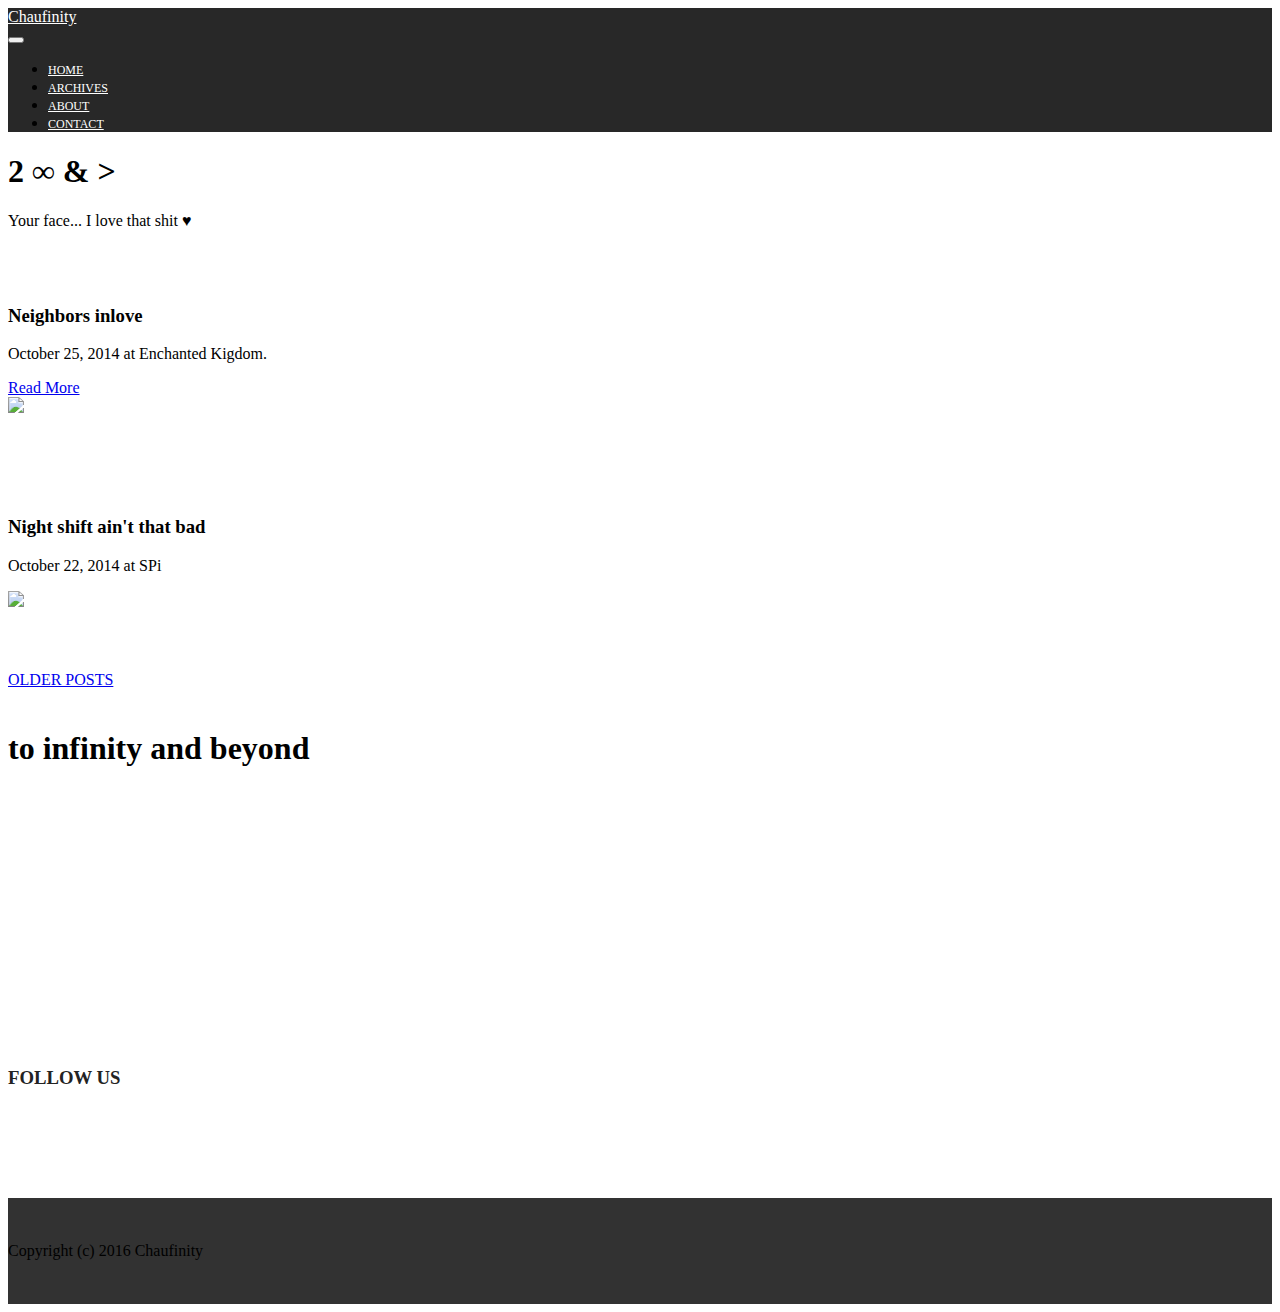
==== index.html @ 54a2ad13 "Added Placeholder Blogpost" ====
<!DOCTYPE html>
<html>
<head>
  <!-- Site made with Mobirise Website Builder v3.3.1, https://mobirise.com -->
  <meta charset="UTF-8">
  <meta http-equiv="X-UA-Compatible" content="IE=edge">
  <meta name="generator" content="Mobirise v3.3.1, mobirise.com">
  <meta name="viewport" content="width=device-width, initial-scale=1">
  <link rel="shortcut icon" href="assets/images/infinity-128-128x128-21.png" type="image/x-icon">
  <meta name="description" content="">
  <title>Chaufinity~ 2 ∞ & ></title>
  <link rel="stylesheet" href="https://fonts.googleapis.com/css?family=Lora:400,700,400italic,700italic&amp;subset=latin">
  <link rel="stylesheet" href="https://fonts.googleapis.com/css?family=Montserrat:400,700">
  <link rel="stylesheet" href="https://fonts.googleapis.com/css?family=Raleway:400,100,200,300,500,600,700,800,900">
  <link rel="stylesheet" href="assets/bootstrap-material-design-font/css/material.css">
  <link rel="stylesheet" href="assets/et-line-font-plugin/style.css">
  <link rel="stylesheet" href="assets/tether/tether.min.css">
  <link rel="stylesheet" href="assets/bootstrap/css/bootstrap.min.css">
  <link rel="stylesheet" href="assets/socicon/css/socicon.min.css">
  <link rel="stylesheet" href="assets/animate.css/animate.min.css">
  <link rel="stylesheet" href="assets/dropdown/css/style.css">
  <link rel="stylesheet" href="assets/theme/css/style.css">
  <link rel="stylesheet" href="assets/mobirise/css/mbr-additional.css" type="text/css">
  
  
  
</head>
<body>
<section id="menu-0">

    <nav class="navbar navbar-dropdown bg-color transparent navbar-fixed-top">
        <div class="container">

            <div class="mbr-table">
                <div class="mbr-table-cell">

                    <div class="navbar-brand">
                        <span class="navbar-logo"><span class="socicon socicon-8tracks mbr-iconfont mbr-iconfont-menu"></span></span>
                        <a class="navbar-caption" href="index.html">Chaufinity</a>
                    </div>

                </div>
                <div class="mbr-table-cell">

                    <button class="navbar-toggler pull-xs-right hidden-md-up" type="button" data-toggle="collapse" data-target="#exCollapsingNavbar">
                        <div class="hamburger-icon"></div>
                    </button>

                    <ul class="nav-dropdown collapse pull-xs-right nav navbar-nav navbar-toggleable-sm" id="exCollapsingNavbar"><li class="nav-item"><a class="nav-link link" href="index.html">HOME</a></li><li class="nav-item"><a class="nav-link link" href="https://mobirise.com/">ARCHIVES</a></li><li class="nav-item"><a class="nav-link link" href="index.html">ABOUT</a></li><li class="nav-item"><a class="nav-link link" href="index.html">CONTACT</a></li></ul>
                    <button hidden="" class="navbar-toggler navbar-close" type="button" data-toggle="collapse" data-target="#exCollapsingNavbar">
                        <div class="close-icon"></div>
                    </button>

                </div>
            </div>

        </div>
    </nav>

</section>

<section class="mbr-section mbr-section-hero mbr-section-full mbr-parallax-background" id="header1-1" style="background-image: url(assets/images/sunglasses-apple-iphone-desk-wallpaper-2000x1026-23.jpg);">

    

    <div class="mbr-table-cell">

        <div class="container">
            <div class="row">
                <div class="mbr-section col-md-10 col-md-offset-1 text-xs-center">

                    <h1 class="mbr-section-title display-1">2 ∞ &amp; &gt;</h1>
                    <p class="mbr-section-lead lead">Your face... I love that shit ♥</p>
                    
                </div>
            </div>
        </div>
    </div>
    
    

</section>

<section class="mbr-section" id="msg-box5-3" style="background-color: rgb(255, 255, 255); padding-top: 40px; padding-bottom: 40px;">

    
    <div class="container">
        <div class="row">
            <div class="mbr-table-md-up">

              

              <div class="mbr-table-cell mbr-right-padding-md-up col-md-5 text-xs-center text-md-right">
                  <h3 class="mbr-section-title display-2">Neighbors inlove</h3>
                  <div class="lead">

                    <p>October 25, 2014 at Enchanted Kigdom.</p>

                  </div>

                  <div><a class="btn btn-primary" href="2015-08-25-neighbors_in_love.html">Read More</a></div>
              </div>


              


              <div class="mbr-table-cell mbr-valign-top col-md-7">
                  <div class="mbr-figure"><img src="assets/images/me-and-pau-1400x787-4.jpg"></div>
              </div>

            </div>
        </div>
    </div>

</section>

<section class="mbr-section" id="msg-box5-5" style="background-color: rgb(255, 255, 255); padding-top: 40px; padding-bottom: 40px;">

    
    <div class="container">
        <div class="row">
            <div class="mbr-table-md-up">

              

              <div class="mbr-table-cell mbr-right-padding-md-up col-md-5 text-xs-center text-md-right">
                  <h3 class="mbr-section-title display-2">Night shift ain't that bad</h3>
                  <div class="lead">

                    <p>October 22, 2014 at SPi</p>

                  </div>

                  
              </div>


              


              <div class="mbr-table-cell mbr-valign-top col-md-7">
                  <div class="mbr-figure"><img src="assets/images/oct-22-2014-1400x1400-22.jpg"></div>
              </div>

            </div>
        </div>
    </div>

</section>

<section class="mbr-section mbr-section__container" id="buttons1-6" style="background-color: rgb(255, 255, 255); padding-top: 20px; padding-bottom: 20px;">

    <div class="container">
        <div class="row">
            <div class="col-xs-12">
                <div class="text-xs-center"><a class="btn btn-primary" href="index.html">OLDER POSTS</a> </div>
            </div>
        </div>
    </div>

</section>

<section class="mbr-section mbr-section-hero mbr-section-full mbr-parallax-background mbr-section-with-arrow" id="header1-15" style="background-image: url(assets/images/stars-2000x1125-12.jpg);">

    

    <div class="mbr-table-cell">

        <div class="container">
            <div class="row">
                <div class="mbr-section col-md-10 col-md-offset-1 text-xs-center">

                    <h1 class="mbr-section-title display-1">to infinity and beyond</h1>
                    <p class="mbr-section-lead lead"></p>
                    
                </div>
            </div>
        </div>
    </div>
    
    <div class="mbr-arrow mbr-arrow-floating" aria-hidden="true"><a href="#soundcloud2-12"><i class="mbr-arrow-icon"></i></a></div>

</section>

<section class="mbr-gallery mbr-section mbr-section--no-padding" id="soundcloud2-12">
    <!-- Gallery -->
    <div class="mbr-section__container mbr-gallery-layout-article container mbr-section__container--isolated">
        <div class=" col-sm-8 col-sm-offset-2">
            <figure class="mbr-figure mbr-figure--wysiwyg mbr-figure--full-width mbr-figure--caption-outside-bottom">
                <iframe class="mbr-embedded-video" frameborder="0" allowfullscreen="" src="https://w.soundcloud.com/player/?url=http%3A%2F%2Fapi.soundcloud.com%2Ftracks%2F274555680&amp;amp;auto_play=true&amp;amp;hide_related=false&amp;amp;show_comments=true&amp;amp;show_user=true&amp;amp;show_reposts=false&amp;amp;visual=true"></iframe>
            </figure>
        </div>
        <div class="clearfix"></div>
    </div>
</section>

<section class="mbr-section mbr-section-md-padding mbr-parallax-background" id="social-buttons2-10" style="background-image: url(assets/images/landscape3.jpg); padding-top: 90px; padding-bottom: 90px;">
    
    <div class="container">
        <div class="row">
            <div class="col-md-8 col-md-offset-2 text-xs-center">
                <h3 class="mbr-section-title display-2">FOLLOW US</h3>
                <div><a class="btn btn-social" title="Twitter" target="_blank" href="https://twitter.com/"><i class="socicon socicon-twitter"></i></a> <a class="btn btn-social" title="Facebook" target="_blank" href="https://www.facebook.com/charleskenneth.hallig"><i class="socicon socicon-facebook"></i></a>   <a class="btn btn-social" title="Instagram" target="_blank" href="https://instagram.com/"><i class="socicon socicon-instagram"></i></a>      </div>
            </div>
        </div>
    </div>
</section>

<footer class="mbr-small-footer mbr-section mbr-section-nopadding" id="footer1-2" style="background-color: rgb(50, 50, 50); padding-top: 1.75rem; padding-bottom: 1.75rem;">
    
    <div class="container">
        <p class="text-xs-center">Copyright (c) 2016 Chaufinity</p>
    </div>
</footer>


  <script src="assets/web/assets/jquery/jquery.min.js"></script>
  <script src="assets/tether/tether.min.js"></script>
  <script src="assets/bootstrap/js/bootstrap.min.js"></script>
  <script src="assets/smooth-scroll/SmoothScroll.js"></script>
  <script src="assets/viewportChecker/jquery.viewportchecker.js"></script>
  <script src="assets/jarallax/jarallax.js"></script>
  <script src="assets/dropdown/js/script.min.js"></script>
  <script src="assets/touchSwipe/jquery.touchSwipe.min.js"></script>
  <script src="assets/theme/js/script.js"></script>
  
  
  <input name="animation" type="hidden">
  </body>
</html>
---- assets/mobirise/css/mbr-additional.css ----
#menu-0 .hide-buttons .nav-btn {
  display: none !important;
}
#menu-0 .navbar-caption {
  color: #ffffff;
}
#menu-0 .navbar-toggler {
  color: #ffffff;
}
#menu-0 .link,
#menu-0 .dropdown-item {
  color: #ffffff;
}
#menu-0 .link {
  font-size: 0.75rem;
}
#menu-0 .dropdown-item,
#menu-0 .nav-dropdown-sm .link {
  font-size: 0.812rem;
}
#menu-0 .link:hover,
#menu-0 .dropdown-item:hover,
#menu-0 .link:focus,
#menu-0 .dropdown-item:focus {
  color: #c0a375;
}
#menu-0 .link[aria-expanded="true"],
#menu-0 .dropdown-menu {
  background: #0e0e0e;
}
#menu-0 .nav-dropdown-sm .link:focus,
#menu-0 .nav-dropdown-sm .link:hover,
#menu-0 .nav-dropdown-sm .dropdown-item:focus,
#menu-0 .nav-dropdown-sm .dropdown-item:hover {
  background: #202020!important;
}
#menu-0 .navbar,
#menu-0 .nav-dropdown-sm,
#menu-0 .nav-dropdown-sm .link[aria-expanded="true"],
#menu-0 .nav-dropdown-sm .dropdown-menu {
  background: #282828;
}
#menu-0 .bg-color.transparent .link {
  color: #ffffff;
  transition: none;
}
#menu-0 .bg-color.transparent.opened .link {
  transition: color 0.2s ease-in-out;
}
#menu-0 .bg-color.transparent.opened .link:hover,
#menu-0 .bg-color.transparent.opened .link:focus {
  color: #c0a375;
}
#menu-0 .link[aria-expanded="true"],
#menu-0 .dropdown-item[aria-expanded="true"] {
  color: #c0a375!important;
}
#menu-0.mbr-navbar--stuck .mbr-navbar__section {
  background: #2c2c2c;
}
#menu-0 .mbr-navbar__hamburger {
  color: #ffffff;
}
#menu-0 .close-icon::before,
#menu-0 .close-icon::after {
  background-color: #ffffff;
}
#social-buttons2-10 .mbr-section-title,
#social-buttons2-10 .btn-social {
  color: #232323;
}
#menu-16 .hide-buttons .nav-btn {
  display: none !important;
}
#menu-16 .navbar-caption {
  color: #ffffff;
}
#menu-16 .navbar-toggler {
  color: #ffffff;
}
#menu-16 .link,
#menu-16 .dropdown-item {
  color: #ffffff;
}
#menu-16 .link {
  font-size: 0.75rem;
}
#menu-16 .dropdown-item,
#menu-16 .nav-dropdown-sm .link {
  font-size: 0.812rem;
}
#menu-16 .link:hover,
#menu-16 .dropdown-item:hover,
#menu-16 .link:focus,
#menu-16 .dropdown-item:focus {
  color: #c0a375;
}
#menu-16 .link[aria-expanded="true"],
#menu-16 .dropdown-menu {
  background: #0e0e0e;
}
#menu-16 .nav-dropdown-sm .link:focus,
#menu-16 .nav-dropdown-sm .link:hover,
#menu-16 .nav-dropdown-sm .dropdown-item:focus,
#menu-16 .nav-dropdown-sm .dropdown-item:hover {
  background: #202020!important;
}
#menu-16 .navbar,
#menu-16 .nav-dropdown-sm,
#menu-16 .nav-dropdown-sm .link[aria-expanded="true"],
#menu-16 .nav-dropdown-sm .dropdown-menu {
  background: #282828;
}
#menu-16 .bg-color.transparent .link {
  color: #ffffff;
  transition: none;
}
#menu-16 .bg-color.transparent.opened .link {
  transition: color 0.2s ease-in-out;
}
#menu-16 .bg-color.transparent.opened .link:hover,
#menu-16 .bg-color.transparent.opened .link:focus {
  color: #c0a375;
}
#menu-16 .link[aria-expanded="true"],
#menu-16 .dropdown-item[aria-expanded="true"] {
  color: #c0a375!important;
}
#menu-16.mbr-navbar--stuck .mbr-navbar__section {
  background: #2c2c2c;
}
#menu-16 .mbr-navbar__hamburger {
  color: #ffffff;
}
#menu-16 .close-icon::before,
#menu-16 .close-icon::after {
  background-color: #ffffff;
}
#msg-box8-18 .mbr-section-title,
#msg-box8-18 p {
  color: #fff;
}
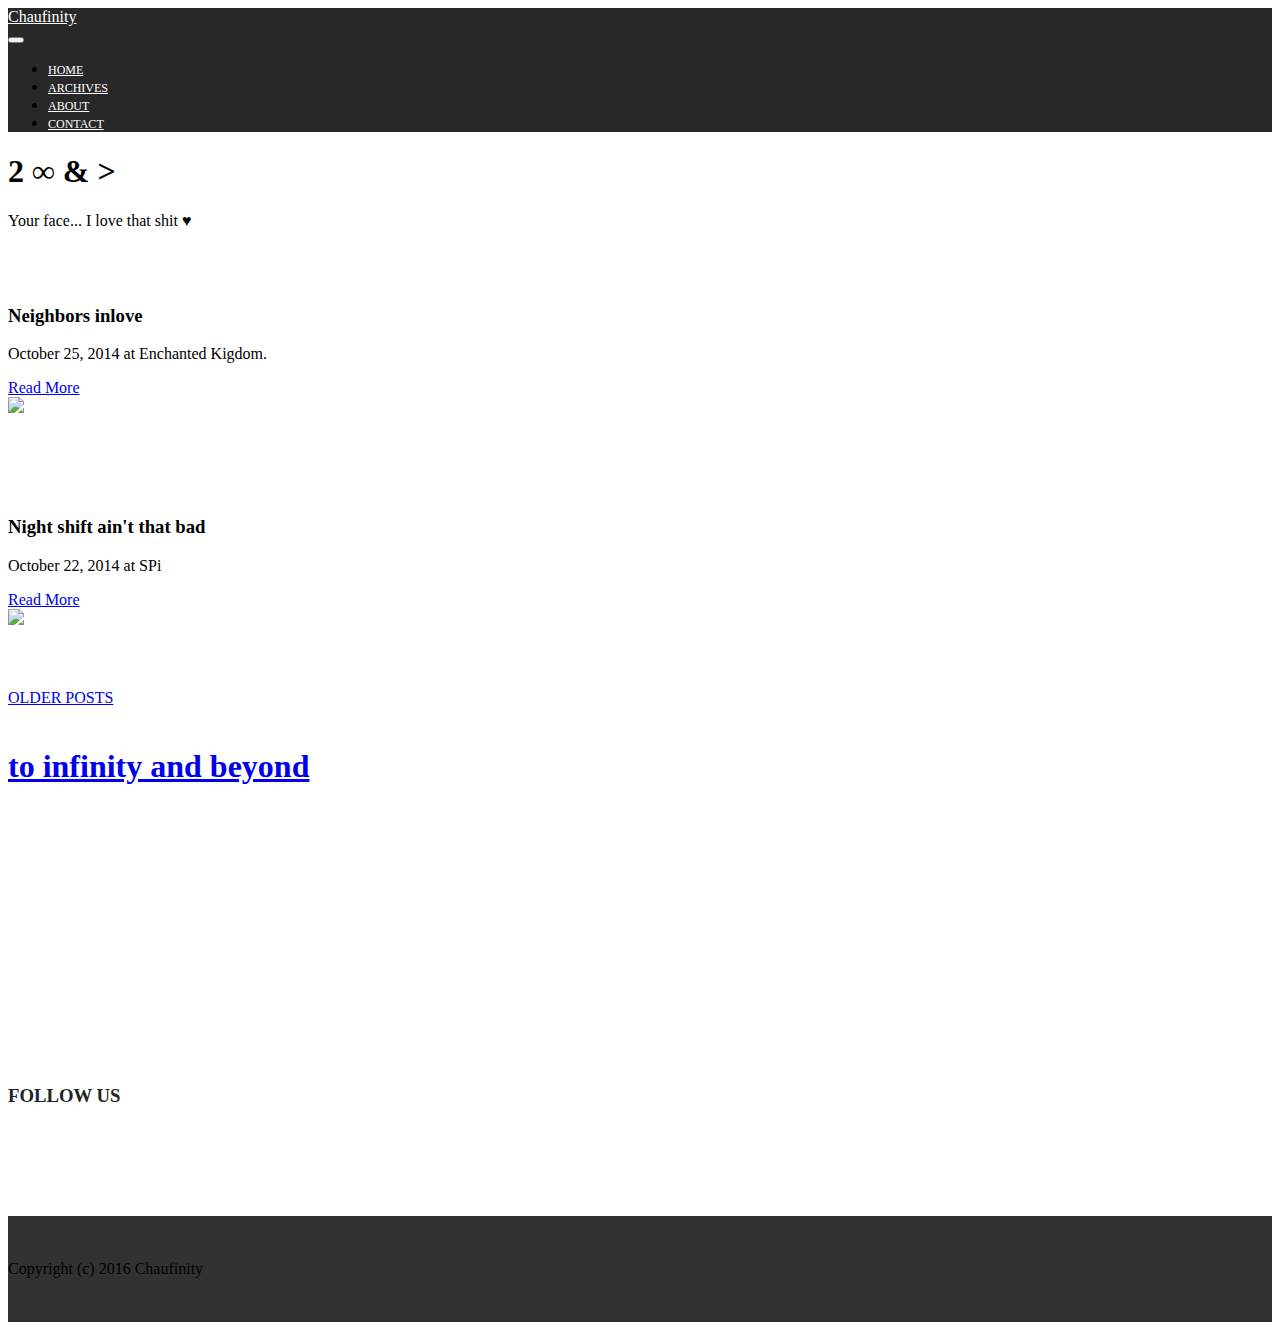
==== commit 8c7d16f2: "Added Placeholder for Fullscreen Slider" ====
--- a/index.html
+++ b/index.html
@@ -132,7 +132,7 @@
 
                   </div>
 
-                  
+                  <div><a class="btn btn-primary" href="2015-08-22-night_shift_aint_that_bad.html">Read More</a></div>
               </div>
 
 
@@ -171,7 +171,7 @@
             <div class="row">
                 <div class="mbr-section col-md-10 col-md-offset-1 text-xs-center">
 
-                    <h1 class="mbr-section-title display-1">to infinity and beyond</h1>
+                    <h1 class="mbr-section-title display-1"><a href="banner.html" class="text-white">to infinity and beyond</a></h1>
                     <p class="mbr-section-lead lead"></p>
                     
                 </div>
@@ -185,7 +185,7 @@
 
 <section class="mbr-gallery mbr-section mbr-section--no-padding" id="soundcloud2-12">
     <!-- Gallery -->
-    <div class="mbr-section__container mbr-gallery-layout-article container mbr-section__container--isolated">
+    <div class="mbr-section__container mbr-gallery-layout-article container">
         <div class=" col-sm-8 col-sm-offset-2">
             <figure class="mbr-figure mbr-figure--wysiwyg mbr-figure--full-width mbr-figure--caption-outside-bottom">
                 <iframe class="mbr-embedded-video" frameborder="0" allowfullscreen="" src="https://w.soundcloud.com/player/?url=http%3A%2F%2Fapi.soundcloud.com%2Ftracks%2F274555680&amp;amp;auto_play=true&amp;amp;hide_related=false&amp;amp;show_comments=true&amp;amp;show_user=true&amp;amp;show_reposts=false&amp;amp;visual=true"></iframe>
--- a/assets/mobirise/css/mbr-additional.css
+++ b/assets/mobirise/css/mbr-additional.css
@@ -140,3 +140,145 @@
 #msg-box8-18 p {
   color: #fff;
 }
+#menu-17 .hide-buttons .nav-btn {
+  display: none !important;
+}
+#menu-17 .navbar-caption {
+  color: #ffffff;
+}
+#menu-17 .navbar-toggler {
+  color: #ffffff;
+}
+#menu-17 .link,
+#menu-17 .dropdown-item {
+  color: #ffffff;
+}
+#menu-17 .link {
+  font-size: 0.75rem;
+}
+#menu-17 .dropdown-item,
+#menu-17 .nav-dropdown-sm .link {
+  font-size: 0.812rem;
+}
+#menu-17 .link:hover,
+#menu-17 .dropdown-item:hover,
+#menu-17 .link:focus,
+#menu-17 .dropdown-item:focus {
+  color: #c0a375;
+}
+#menu-17 .link[aria-expanded="true"],
+#menu-17 .dropdown-menu {
+  background: #0e0e0e;
+}
+#menu-17 .nav-dropdown-sm .link:focus,
+#menu-17 .nav-dropdown-sm .link:hover,
+#menu-17 .nav-dropdown-sm .dropdown-item:focus,
+#menu-17 .nav-dropdown-sm .dropdown-item:hover {
+  background: #202020!important;
+}
+#menu-17 .navbar,
+#menu-17 .nav-dropdown-sm,
+#menu-17 .nav-dropdown-sm .link[aria-expanded="true"],
+#menu-17 .nav-dropdown-sm .dropdown-menu {
+  background: #282828;
+}
+#menu-17 .bg-color.transparent .link {
+  color: #ffffff;
+  transition: none;
+}
+#menu-17 .bg-color.transparent.opened .link {
+  transition: color 0.2s ease-in-out;
+}
+#menu-17 .bg-color.transparent.opened .link:hover,
+#menu-17 .bg-color.transparent.opened .link:focus {
+  color: #c0a375;
+}
+#menu-17 .link[aria-expanded="true"],
+#menu-17 .dropdown-item[aria-expanded="true"] {
+  color: #c0a375!important;
+}
+#menu-17.mbr-navbar--stuck .mbr-navbar__section {
+  background: #2c2c2c;
+}
+#menu-17 .mbr-navbar__hamburger {
+  color: #ffffff;
+}
+#menu-17 .close-icon::before,
+#menu-17 .close-icon::after {
+  background-color: #ffffff;
+}
+#msg-box8-19 .mbr-section-title,
+#msg-box8-19 p {
+  color: #fff;
+}
+#menu-35 .hide-buttons .nav-btn {
+  display: none !important;
+}
+#menu-35 .navbar-caption {
+  color: #ffffff;
+}
+#menu-35 .navbar-toggler {
+  color: #ffffff;
+}
+#menu-35 .link,
+#menu-35 .dropdown-item {
+  color: #ffffff;
+}
+#menu-35 .link {
+  font-size: 0.75rem;
+}
+#menu-35 .dropdown-item,
+#menu-35 .nav-dropdown-sm .link {
+  font-size: 0.812rem;
+}
+#menu-35 .link:hover,
+#menu-35 .dropdown-item:hover,
+#menu-35 .link:focus,
+#menu-35 .dropdown-item:focus {
+  color: #c0a375;
+}
+#menu-35 .link[aria-expanded="true"],
+#menu-35 .dropdown-menu {
+  background: #0e0e0e;
+}
+#menu-35 .nav-dropdown-sm .link:focus,
+#menu-35 .nav-dropdown-sm .link:hover,
+#menu-35 .nav-dropdown-sm .dropdown-item:focus,
+#menu-35 .nav-dropdown-sm .dropdown-item:hover {
+  background: #202020!important;
+}
+#menu-35 .navbar,
+#menu-35 .nav-dropdown-sm,
+#menu-35 .nav-dropdown-sm .link[aria-expanded="true"],
+#menu-35 .nav-dropdown-sm .dropdown-menu {
+  background: #282828;
+}
+#menu-35 .bg-color.transparent .link {
+  color: #ffffff;
+  transition: none;
+}
+#menu-35 .bg-color.transparent.opened .link {
+  transition: color 0.2s ease-in-out;
+}
+#menu-35 .bg-color.transparent.opened .link:hover,
+#menu-35 .bg-color.transparent.opened .link:focus {
+  color: #c0a375;
+}
+#menu-35 .link[aria-expanded="true"],
+#menu-35 .dropdown-item[aria-expanded="true"] {
+  color: #c0a375!important;
+}
+#menu-35.mbr-navbar--stuck .mbr-navbar__section {
+  background: #2c2c2c;
+}
+#menu-35 .mbr-navbar__hamburger {
+  color: #ffffff;
+}
+#menu-35 .close-icon::before,
+#menu-35 .close-icon::after {
+  background-color: #ffffff;
+}
+#header3-38 .mbr-section-title,
+#header3-38 .mbr-section-subtitle {
+  text-align: center;
+}
